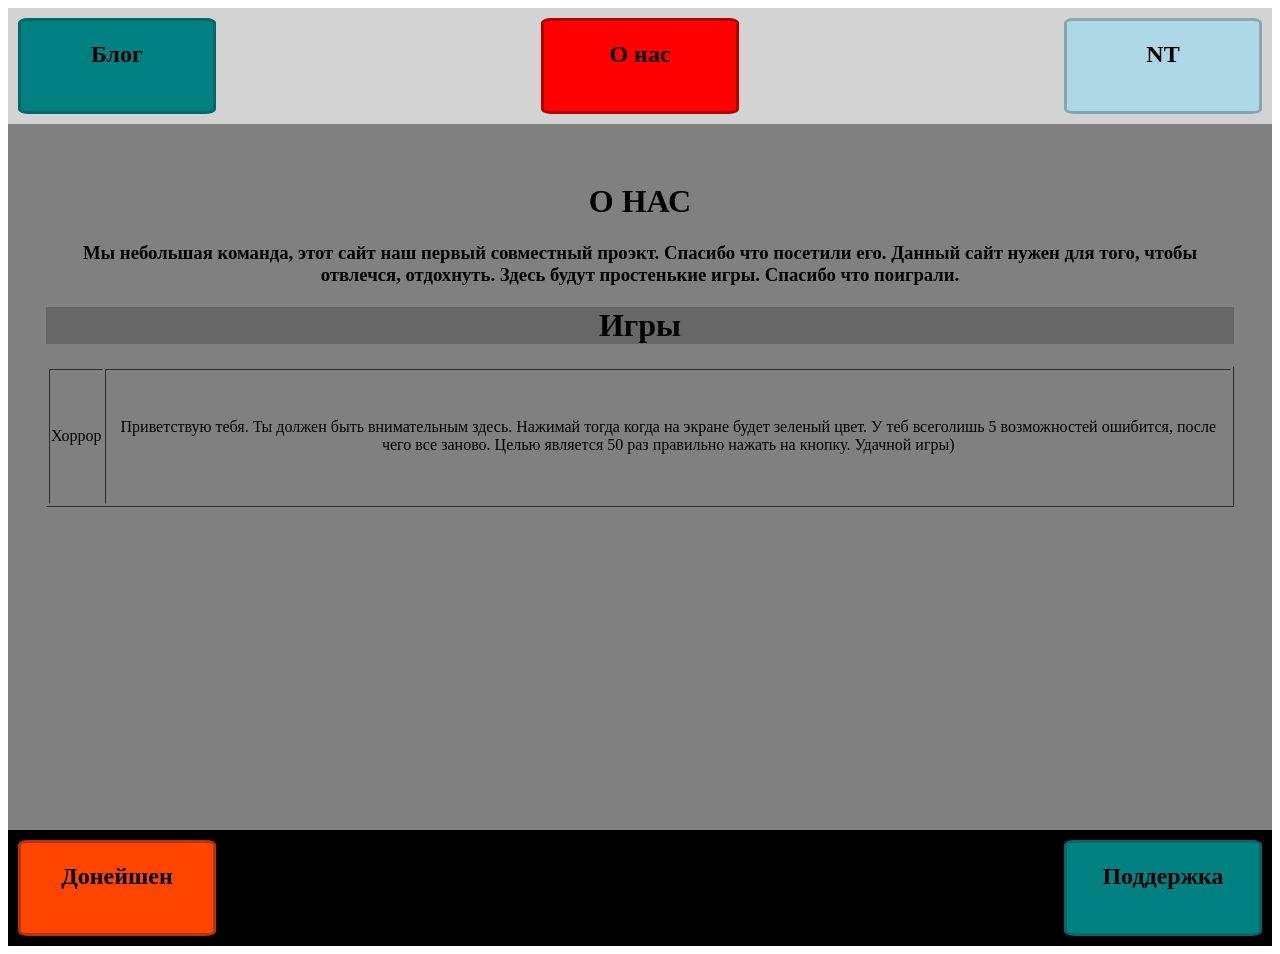
==== index.html @ f90f556d "Test" ====
<!doctype html>
<html>
  <head>
    <link rel="stylesheet" href="style.css">
    <meta name="viewport" content="width=device-width, initial-scale=1.0">
    <title></title>
  </head>
  <body>
    <div class="shapka">
      <div class="about"><h2>Блог</h2></div>
      <div class="blog"><h2>О нас</h2></div>
      <div class="NT"><h2>NT</h2></div>
    </div>
    <div class="telo">
      <div class="abouts">
        <h1>О НАС</h1>
        <h3>Мы небольшая команда, этот сайт наш первый совместный проэкт.
          Спасибо что посетили его.
          Данный сайт нужен для того, чтобы отвлечся, отдохнуть.
          Здесь будут простенькие игры.
          Спасибо что поиграли.
        </h3>
      </div>
      <div class="games">
        <h1 class="hez">Игры</h1>
        <table border="1">
          <tr class="ustal">
            <td>Хоррор</td>
            <td>Приветствую тебя. Ты должен быть внимательным здесь. Нажимай тогда когда на экране будет зеленый цвет. У теб всеголишь 5 возможностей ошибится, после чего все заново. Целью является 50 раз правильно нажать на кнопку. Удачной игры)</td>
          </tr>
        </table>
      </div>
    </div>
    <div class="stani">
      <div class="don"><h2>Донейшен</h2></div>
      <div class="tp"><h2>Поддержка</h2></div>
    </div>    

  </body>
</html>
---- style.css ----
.shapka{
    background-color: lightgray;
    display: flex;
    flex-direction: row;  
    justify-content: space-between;
    padding:10px;
    
}

.about{
    border: 3px rgb(0, 104, 104) solid;
    border-radius: 5%;
    height: 10vh;
    width: 15vw;
    display: flex;
    justify-content:center;
    background-color: teal;
}

.blog{
    border: 3px rgb(178, 0, 0) solid;
    border-radius: 5%;
    height: 10vh;
    width: 15vw;
    display: flex;
    justify-content:center;
    background-color: red;
}

.NT{
    border: 3px rgb(134, 166, 176) solid;
    border-radius: 5%;
    height: 10vh;
    width: 15vw;
    display: flex;
    justify-content:center;
    background-color: lightblue;
}

.telo{
    background-color: gray;
    text-align: center;
    padding: 3%;
    height: 70vh;
}

.don{
    border: 3px rgb(186, 50, 0) solid ;
    border-radius: 5%;
    height: 10vh;
    width: 15vw;
    display: flex;
    justify-content:center;
    background-color: orangered;
}

.tp{
    border: 3px rgb(0, 104, 104) solid; 
    border-radius: 5%;
    height: 10vh;
    width: 15vw;
    display: flex;
    justify-content:center;
    background-color: teal;
}

.hez{
    background-color: rgb(103, 103, 103);
}

.stani{
    background-color: black;
    display: flex;
    flex-direction: row;  
    justify-content: space-between;
    padding:10px;
}

.ustal{
    height: 15vh;
}
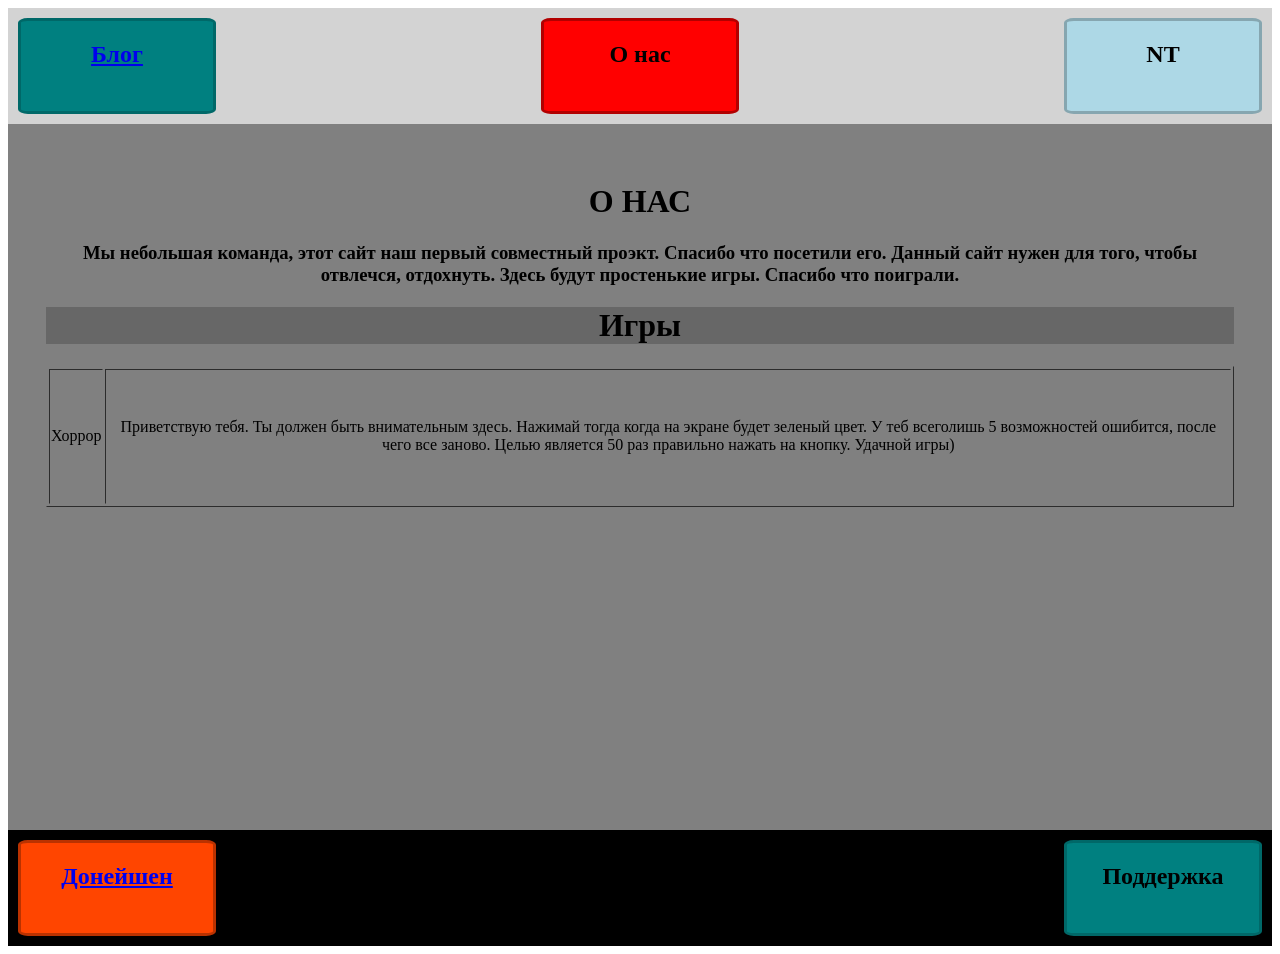
==== commit b73e8114: "global" ====
--- a/index.html
+++ b/index.html
@@ -2,12 +2,13 @@
 <html>
   <head>
     <link rel="stylesheet" href="style.css">
+    <script src="script.js"></script>
     <meta name="viewport" content="width=device-width, initial-scale=1.0">
     <title></title>
   </head>
   <body>
     <div class="shapka">
-      <div class="about"><h2>Блог</h2></div>
+      <div class="about"><a href="https://www.youtube.com/channel/UCUy8IJPlYciou_2ON3sCYcQ"><h2>Блог</h2></a></div>
       <div class="blog"><h2>О нас</h2></div>
       <div class="NT"><h2>NT</h2></div>
     </div>
@@ -32,7 +33,7 @@
       </div>
     </div>
     <div class="stani">
-      <div class="don"><h2>Донейшен</h2></div>
+      <div class="don"><a href="https://www.donationalerts.com/r/nyan_miku"><h2>Донейшен</h2></a></div>
       <div class="tp"><h2>Поддержка</h2></div>
     </div>    
 
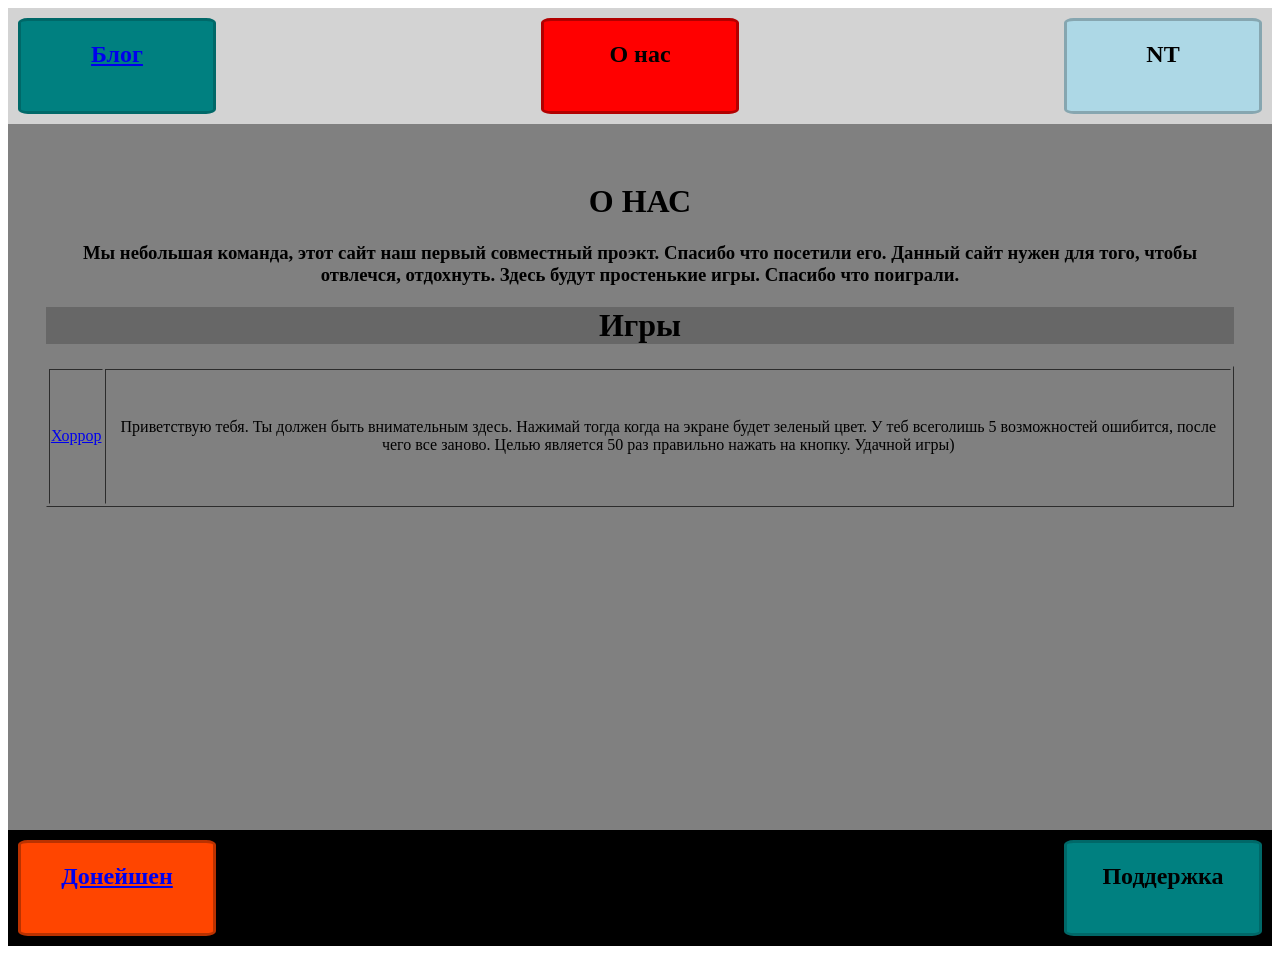
==== commit 650e4e25: "Update index.html" ====
--- a/index.html
+++ b/index.html
@@ -26,7 +26,7 @@
         <h1 class="hez">Игры</h1>
         <table border="1">
           <tr class="ustal">
-            <td>Хоррор</td>
+            <td><a href = "index2.html">Хоррор</a></td>
             <td>Приветствую тебя. Ты должен быть внимательным здесь. Нажимай тогда когда на экране будет зеленый цвет. У теб всеголишь 5 возможностей ошибится, после чего все заново. Целью является 50 раз правильно нажать на кнопку. Удачной игры)</td>
           </tr>
         </table>
